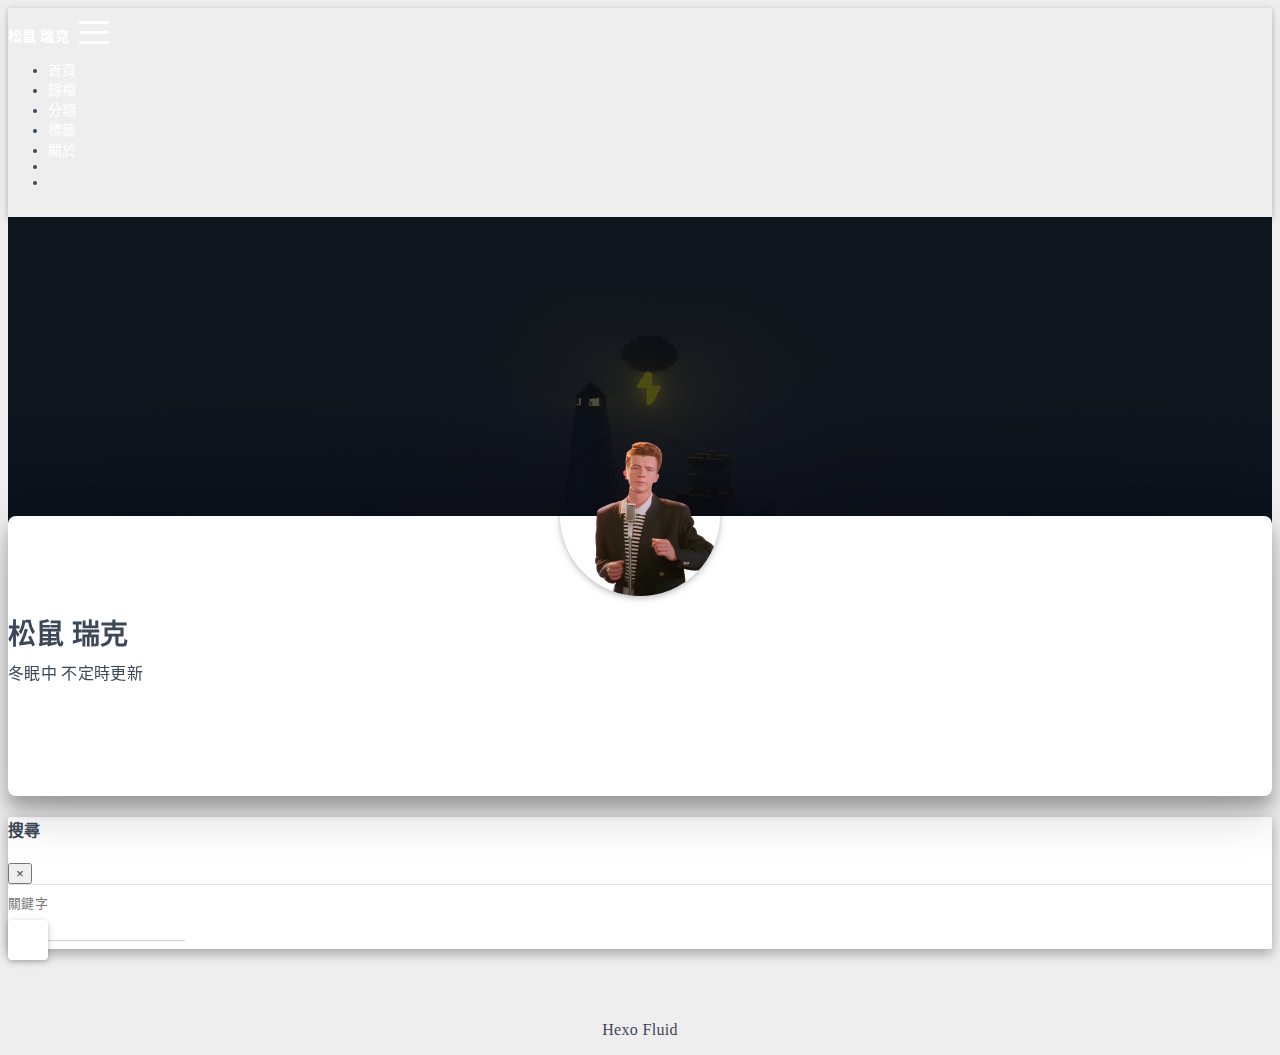
==== about/index.html @ 9d4dad04 "Site updated: 2024-08-18 20:28:36" ====
<!DOCTYPE html>
<html lang="zh-TW" data-default-color-scheme=auto>



<head>
  <meta charset="UTF-8">

  <link rel="apple-touch-icon" sizes="76x76" href="/img/21.png">
  <link rel="icon" href="/img/21.png">
  

  <meta name="viewport" content="width=device-width, initial-scale=1.0, maximum-scale=5.0, shrink-to-fit=no">
  <meta http-equiv="x-ua-compatible" content="ie=edge">
  
  <meta name="theme-color" content="#2f4154">
  <meta name="author" content="James Rick">
  <meta name="keywords" content="">
  
    <meta property="og:type" content="website">
<meta property="og:title" content="關於">
<meta property="og:url" content="https://james093023.github.io/about/index.html">
<meta property="og:site_name" content="James Blog">
<meta property="og:locale" content="zh_TW">
<meta property="article:published_time" content="2024-08-15T16:21:43.263Z">
<meta property="article:modified_time" content="2024-08-15T16:21:43.263Z">
<meta property="article:author" content="James Rick">
<meta name="twitter:card" content="summary_large_image">
  
  
  
  <title>關於 - James Blog</title>

  <link  rel="stylesheet" href="https://lib.baomitu.com/twitter-bootstrap/4.6.1/css/bootstrap.min.css" />



  <link  rel="stylesheet" href="https://lib.baomitu.com/github-markdown-css/4.0.0/github-markdown.min.css" />

  <link  rel="stylesheet" href="https://lib.baomitu.com/hint.css/2.7.0/hint.min.css" />

  <link  rel="stylesheet" href="https://lib.baomitu.com/fancybox/3.5.7/jquery.fancybox.min.css" />



<!-- 主题依赖的图标库，不要自行修改 -->
<!-- Do not modify the link that theme dependent icons -->

<link rel="stylesheet" href="//at.alicdn.com/t/c/font_1749284_5i9bdhy70f8.css">



<link rel="stylesheet" href="//at.alicdn.com/t/c/font_1736178_k526ubmyhba.css">


<link  rel="stylesheet" href="/css/main.css" />


  <link id="highlight-css" rel="stylesheet" href="/css/highlight.css" />
  
    <link id="highlight-css-dark" rel="stylesheet" href="/css/highlight-dark.css" />
  




  <script id="fluid-configs">
    var Fluid = window.Fluid || {};
    Fluid.ctx = Object.assign({}, Fluid.ctx)
    var CONFIG = {"hostname":"james093023.github.io","root":"/","version":"1.9.8","typing":{"enable":true,"typeSpeed":70,"cursorChar":"_","loop":false,"scope":[]},"anchorjs":{"enable":true,"element":"h1,h2,h3,h4,h5,h6","placement":"left","visible":"hover","icon":""},"progressbar":{"enable":true,"height_px":3,"color":"#29d","options":{"showSpinner":false,"trickleSpeed":100}},"code_language":{"enable":true,"default":"TEXT"},"copy_btn":true,"image_caption":{"enable":true},"image_zoom":{"enable":true,"img_url_replace":["",""]},"toc":{"enable":true,"placement":"right","headingSelector":"h1,h2,h3,h4,h5,h6","collapseDepth":0},"lazyload":{"enable":true,"loading_img":"/img/loading.gif","onlypost":false,"offset_factor":2},"web_analytics":{"enable":false,"follow_dnt":true,"baidu":null,"google":{"measurement_id":null},"tencent":{"sid":null,"cid":null},"leancloud":{"app_id":null,"app_key":null,"server_url":null,"path":"window.location.pathname","ignore_local":false},"umami":{"src":null,"website_id":null,"domains":null,"start_time":"2024-01-01T00:00:00.000Z","token":null,"api_server":null}},"search_path":"/local-search.xml","include_content_in_search":true};

    if (CONFIG.web_analytics.follow_dnt) {
      var dntVal = navigator.doNotTrack || window.doNotTrack || navigator.msDoNotTrack;
      Fluid.ctx.dnt = dntVal && (dntVal.startsWith('1') || dntVal.startsWith('yes') || dntVal.startsWith('on'));
    }
  </script>
  <script  src="/js/utils.js" ></script>
  <script  src="/js/color-schema.js" ></script>
  


  
<meta name="generator" content="Hexo 7.3.0"></head>


<body>
  

  <header>
    

<div class="header-inner" style="height: 60vh;">
  <nav id="navbar" class="navbar fixed-top  navbar-expand-lg navbar-dark scrolling-navbar">
  <div class="container">
    <a class="navbar-brand" href="/">
      <strong>松鼠 瑞克</strong>
    </a>

    <button id="navbar-toggler-btn" class="navbar-toggler" type="button" data-toggle="collapse"
            data-target="#navbarSupportedContent"
            aria-controls="navbarSupportedContent" aria-expanded="false" aria-label="Toggle navigation">
      <div class="animated-icon"><span></span><span></span><span></span></div>
    </button>

    <!-- Collapsible content -->
    <div class="collapse navbar-collapse" id="navbarSupportedContent">
      <ul class="navbar-nav ml-auto text-center">
        
          
          
          
          
            <li class="nav-item">
              <a class="nav-link" href="/" target="_self">
                <i class="iconfont icon-home-fill"></i>
                <span>首頁</span>
              </a>
            </li>
          
        
          
          
          
          
            <li class="nav-item">
              <a class="nav-link" href="/archives/" target="_self">
                <i class="iconfont icon-archive-fill"></i>
                <span>歸檔</span>
              </a>
            </li>
          
        
          
          
          
          
            <li class="nav-item">
              <a class="nav-link" href="/categories/" target="_self">
                <i class="iconfont icon-category-fill"></i>
                <span>分類</span>
              </a>
            </li>
          
        
          
          
          
          
            <li class="nav-item">
              <a class="nav-link" href="/tags/" target="_self">
                <i class="iconfont icon-tags-fill"></i>
                <span>標籤</span>
              </a>
            </li>
          
        
          
          
          
          
            <li class="nav-item">
              <a class="nav-link" href="/about/" target="_self">
                <i class="iconfont icon-user-fill"></i>
                <span>關於</span>
              </a>
            </li>
          
        
        
          <li class="nav-item" id="search-btn">
            <a class="nav-link" target="_self" href="javascript:;" data-toggle="modal" data-target="#modalSearch" aria-label="Search">
              <i class="iconfont icon-search"></i>
            </a>
          </li>
          
        
        
          <li class="nav-item" id="color-toggle-btn">
            <a class="nav-link" target="_self" href="javascript:;" aria-label="Color Toggle">
              <i class="iconfont icon-dark" id="color-toggle-icon"></i>
            </a>
          </li>
        
      </ul>
    </div>
  </div>
</nav>

  

<div id="banner" class="banner" parallax=true
     style="background: url('/img/default.png') no-repeat center center; background-size: cover;">
  <div class="full-bg-img">
    <div class="mask flex-center" style="background-color: rgba(0, 0, 0, 0.7)">
      <div class="banner-text text-center fade-in-up">
        <div class="h2">
          
            <span id="subtitle" data-typed-text="關於"></span>
          
        </div>

        
      </div>

      
    </div>
  </div>
</div>

</div>

  </header>

  <main>
    
      <div class="container nopadding-x-md">
        <div id="board"
          >
          
            <div class="about-avatar">
              <img src="/img/21.png" srcset="/img/loading.gif" lazyload class="img-fluid" alt="avatar">
            </div>
          
          <div class="container">
            <div class="row">
              <div class="col-12 col-md-10 m-auto">
                

<div class="text-center">
  <div class="about-info">
    <div class="about-name">松鼠 瑞克</div>
    <div class="about-intro">冬眠中 不定時更新</div>
    <div class="about-icons">
      
        
        
        
        <a href=https://github.com/James093023 class="
           "
           
           target="_blank"
        >
          <i class="iconfont icon-github-fill" aria-hidden="true"></i>
          
        </a>
      
        
        
        
        <a href=https://www.facebook.com/profile.php?id=100024169931642 class="
           "
           
           target="_blank"
        >
          <i class="iconfont icon-facebook-fill" aria-hidden="true"></i>
          
        </a>
      
        
        
        
        <a  class="qr-trigger
           "
           
           target="_self"
        >
          <i class="iconfont icon-line-fill" aria-hidden="true"></i>
          
            <img class="qr-img" src="/img/favicon.png" srcset="/img/loading.gif" lazyload alt="qrcode" />
          
        </a>
      
        
        
        
        <a href=https://www.instagram.com/james_rick31921/ class="
           "
           
           target="_blank"
        >
          <i class="iconfont icon-instagram-fill" aria-hidden="true"></i>
          
        </a>
      
    </div>
  </div>
</div>

<article class="about-content page-content mt-5">
  <div class="markdown-body">
    
  </div>

  
</article>





  



  



  



  



  





              </div>
            </div>
          </div>
        </div>
      </div>
    

    
      <a id="scroll-top-button" aria-label="TOP" href="#" role="button">
        <i class="iconfont icon-arrowup" aria-hidden="true"></i>
      </a>
    

    
      <div class="modal fade" id="modalSearch" tabindex="-1" role="dialog" aria-labelledby="ModalLabel"
     aria-hidden="true">
  <div class="modal-dialog modal-dialog-scrollable modal-lg" role="document">
    <div class="modal-content">
      <div class="modal-header text-center">
        <h4 class="modal-title w-100 font-weight-bold">搜尋</h4>
        <button type="button" id="local-search-close" class="close" data-dismiss="modal" aria-label="Close">
          <span aria-hidden="true">&times;</span>
        </button>
      </div>
      <div class="modal-body mx-3">
        <div class="md-form mb-5">
          <input type="text" id="local-search-input" class="form-control validate">
          <label data-error="x" data-success="v" for="local-search-input">關鍵字</label>
        </div>
        <div class="list-group" id="local-search-result"></div>
      </div>
    </div>
  </div>
</div>

    

    
  </main>

  <footer>
    <div class="footer-inner">
  
    <div class="footer-content">
       <a href="https://hexo.io" target="_blank" rel="nofollow noopener"><span>Hexo</span></a> <i class="iconfont icon-love"></i> <a href="https://github.com/fluid-dev/hexo-theme-fluid" target="_blank" rel="nofollow noopener"><span>Fluid</span></a> 
    </div>
  
  
  
</div>

  </footer>

  <!-- Scripts -->
  
  <script  src="https://lib.baomitu.com/nprogress/0.2.0/nprogress.min.js" ></script>
  <link  rel="stylesheet" href="https://lib.baomitu.com/nprogress/0.2.0/nprogress.min.css" />

  <script>
    NProgress.configure({"showSpinner":false,"trickleSpeed":100})
    NProgress.start()
    window.addEventListener('load', function() {
      NProgress.done();
    })
  </script>


<script  src="https://lib.baomitu.com/jquery/3.6.4/jquery.min.js" ></script>
<script  src="https://lib.baomitu.com/twitter-bootstrap/4.6.1/js/bootstrap.min.js" ></script>
<script  src="/js/events.js" ></script>
<script  src="/js/plugins.js" ></script>


  <script  src="https://lib.baomitu.com/typed.js/2.0.12/typed.min.js" ></script>
  <script>
    (function (window, document) {
      var typing = Fluid.plugins.typing;
      var subtitle = document.getElementById('subtitle');
      if (!subtitle || !typing) {
        return;
      }
      var text = subtitle.getAttribute('data-typed-text');
      
        typing(text);
      
    })(window, document);
  </script>




  
    <script  src="/js/img-lazyload.js" ></script>
  




  <script src=https://lib.baomitu.com/clipboard.js/2.0.11/clipboard.min.js></script>

  <script>Fluid.plugins.codeWidget();</script>


  
<script>
  Fluid.utils.createScript('https://lib.baomitu.com/anchor-js/5.0.0/anchor.min.js', function() {
    window.anchors.options = {
      placement: CONFIG.anchorjs.placement,
      visible  : CONFIG.anchorjs.visible
    };
    if (CONFIG.anchorjs.icon) {
      window.anchors.options.icon = CONFIG.anchorjs.icon;
    }
    var el = (CONFIG.anchorjs.element || 'h1,h2,h3,h4,h5,h6').split(',');
    var res = [];
    for (var item of el) {
      res.push('.markdown-body > ' + item.trim());
    }
    if (CONFIG.anchorjs.placement === 'left') {
      window.anchors.options.class = 'anchorjs-link-left';
    }
    window.anchors.add(res.join(', '));

    Fluid.events.registerRefreshCallback(function() {
      if ('anchors' in window) {
        anchors.removeAll();
        var el = (CONFIG.anchorjs.element || 'h1,h2,h3,h4,h5,h6').split(',');
        var res = [];
        for (var item of el) {
          res.push('.markdown-body > ' + item.trim());
        }
        if (CONFIG.anchorjs.placement === 'left') {
          anchors.options.class = 'anchorjs-link-left';
        }
        anchors.add(res.join(', '));
      }
    });
  });
</script>


  
<script>
  Fluid.utils.createScript('https://lib.baomitu.com/fancybox/3.5.7/jquery.fancybox.min.js', function() {
    Fluid.plugins.fancyBox();
  });
</script>


  <script>Fluid.plugins.imageCaption();</script>

  <script  src="/js/local-search.js" ></script>





<!-- 主题的启动项，将它保持在最底部 -->
<!-- the boot of the theme, keep it at the bottom -->
<script  src="/js/boot.js" ></script>


  

  <noscript>
    <div class="noscript-warning">博客在允許 JavaScript 運行的環境下瀏覽效果更佳</div>
  </noscript>
</body>
</html>
---- css/main.css ----
.anchorjs-link {
  text-decoration: none !important;
  transition: opacity 0.2s ease-in-out;
}
.markdown-body h1:hover > .anchorjs-link,
h2:hover > .anchorjs-link,
h3:hover > .anchorjs-link,
h4:hover > .anchorjs-link,
h5:hover > .anchorjs-link,
h6:hover > .anchorjs-link {
  opacity: 1;
}
.banner {
  height: 100%;
  position: relative;
  overflow: hidden;
  cursor: default;
}
.banner .mask {
  position: absolute;
  width: 100%;
  height: 100%;
  background-color: rgba(0,0,0,0.3);
}
.banner[parallax="true"] {
  will-change: transform;
  -webkit-transform-style: preserve-3d;
  -webkit-backface-visibility: hidden;
  transition: transform 0.05s ease-out;
}
@media (max-width: 100vh) {
  .header-inner {
    max-height: 100vw;
  }
  #board {
    margin-top: -1rem !important;
  }
}
@media (max-width: 79.99vh) {
  .scroll-down-bar {
    display: none;
  }
}
#board {
  position: relative;
  margin-top: -2rem;
  padding: 3rem 0;
  background-color: var(--board-bg-color);
  transition: background-color 0.2s ease-in-out;
  border-radius: 0.5rem;
  z-index: 3;
  -webkit-box-shadow: 0 12px 15px 0 rgba(0,0,0,0.24), 0 17px 50px 0 rgba(0,0,0,0.19);
  box-shadow: 0 12px 15px 0 rgba(0,0,0,0.24), 0 17px 50px 0 rgba(0,0,0,0.19);
}
.code-widget {
  display: inline-block;
  background-color: transparent;
  font-size: 0.75rem;
  line-height: 1;
  font-weight: bold;
  padding: 0.3rem 0.1rem 0.1rem 0.1rem;
  position: absolute;
  right: 0.45rem;
  top: 0.15rem;
  z-index: 1;
}
.code-widget-light {
  color: #999;
}
.code-widget-dark {
  color: #bababa;
}
.copy-btn {
  cursor: pointer;
  user-select: none;
  -webkit-appearance: none;
  outline: none;
}
.copy-btn > i {
  font-size: 0.75rem !important;
  font-weight: 400;
  margin-right: 0.15rem;
  opacity: 0;
  transition: opacity 0.2s ease-in-out;
}
.markdown-body pre:hover > .copy-btn > i {
  opacity: 0.9;
}
.markdown-body pre:hover > .copy-btn,
.markdown-body pre:not(:hover) > .copy-btn {
  outline: none;
}
.license-box {
  background-color: rgba(27,31,35,0.05);
  transition: background-color 0.2s ease-in-out;
  border-radius: 4px;
  font-size: 0.9rem;
  overflow: hidden;
  padding: 1.25rem;
  position: relative;
  z-index: 1;
}
.license-box .license-icon {
  position: absolute;
  top: 50%;
  left: 100%;
}
.license-box .license-icon::after {
  content: "\e8e4";
  font-size: 12.5rem;
  line-height: 1;
  opacity: 0.1;
  position: relative;
  left: -0.85em;
  bottom: 0.5em;
  z-index: -1;
}
.license-box .license-title {
  margin-bottom: 1rem;
}
.license-box .license-title div:nth-child(1) {
  line-height: 1.2;
  margin-bottom: 0.25rem;
}
.license-box .license-title div:nth-child(2) {
  color: var(--sec-text-color);
  font-size: 0.8rem;
}
.license-box .license-meta {
  align-items: center;
  display: flex;
  flex-wrap: wrap;
  justify-content: flex-start;
}
.license-box .license-meta .license-meta-item {
  align-items: center;
  justify-content: center;
  margin-right: 1.5rem;
}
.license-box .license-meta .license-meta-item div:nth-child(1) {
  color: var(--sec-text-color);
  font-size: 0.8rem;
  font-weight: normal;
}
.license-box .license-meta .license-meta-item i.iconfont {
  font-size: 1rem;
}
@media (max-width: 575px) and (min-width: 425px) {
  .license-box .license-meta .license-meta-item {
    display: flex;
    justify-content: flex-start;
    flex-wrap: wrap;
    font-size: 0.8rem;
    flex: 0 0 50%;
    max-width: 50%;
    margin-right: 0;
  }
  .license-box .license-meta .license-meta-item div:nth-child(1) {
    margin-right: 0.5rem;
  }
  .license-box .license-meta .license-meta-date {
    order: -1;
  }
}
@media (max-width: 424px) {
  .license-box::after {
    top: -65px;
  }
  .license-box .license-meta {
    flex-direction: column;
    align-items: flex-start;
  }
  .license-box .license-meta .license-meta-item {
    display: flex;
    flex-wrap: wrap;
    font-size: 0.8rem;
  }
  .license-box .license-meta .license-meta-item div:nth-child(1) {
    margin-right: 0.5rem;
  }
}
.footer-inner {
  padding: 3rem 0 1rem 0;
  text-align: center;
}
.footer-inner > div:not(:first-child) {
  margin: 0.25rem 0;
  font-size: 0.85rem;
}
.footer-inner .statistics {
  display: flex;
  flex-direction: row;
  justify-content: center;
}
.footer-inner .statistics > span {
  flex: 1;
  margin: 0 0.25rem;
}
.footer-inner .statistics > *:nth-last-child(2):first-child {
  text-align: right;
}
.footer-inner .statistics > *:nth-last-child(2):first-child ~ * {
  text-align: left;
}
.footer-inner .beian {
  display: flex;
  flex-direction: row;
  justify-content: center;
}
.footer-inner .beian > * {
  margin: 0 0.25rem;
}
.footer-inner .beian-police {
  position: relative;
  overflow: hidden;
  display: inline-flex;
  align-items: center;
  justify-content: left;
}
.footer-inner .beian-police img {
  margin-right: 3px;
  width: 1rem;
  height: 1rem;
  margin-bottom: 0.1rem;
}
@media (max-width: 424px) {
  .footer-inner .statistics {
    flex-direction: column;
  }
  .footer-inner .statistics > *:nth-last-child(2):first-child {
    text-align: center;
  }
  .footer-inner .statistics > *:nth-last-child(2):first-child ~ * {
    text-align: center;
  }
  .footer-inner .beian {
    flex-direction: column;
  }
  .footer-inner .beian .beian-police {
    justify-content: center;
  }
  .footer-inner .beian > *:nth-last-child(2):first-child {
    text-align: center;
  }
  .footer-inner .beian > *:nth-last-child(2):first-child ~ * {
    text-align: center;
  }
}
sup > a::before,
.footnote-text::before {
  display: block;
  content: "";
  margin-top: -5rem;
  height: 5rem;
  width: 1px;
  visibility: hidden;
}
sup > a::before,
.footnote-text::before {
  display: inline-block;
}
.footnote-item::before {
  display: block;
  content: "";
  margin-top: -5rem;
  height: 5rem;
  width: 1px;
  visibility: hidden;
}
.footnote-list ol {
  list-style-type: none;
  counter-reset: sectioncounter;
  padding-left: 0.5rem;
  font-size: 0.95rem;
}
.footnote-list ol li:before {
  font-family: "Helvetica Neue", monospace, "Monaco";
  content: "[" counter(sectioncounter) "]";
  counter-increment: sectioncounter;
}
.footnote-list ol li+li {
  margin-top: 0.5rem;
}
.footnote-text {
  padding-left: 0.5em;
}
.navbar {
  background-color: transparent;
  font-size: 0.875rem;
  box-shadow: 0 2px 5px 0 rgba(0,0,0,0.16), 0 2px 10px 0 rgba(0,0,0,0.12);
  -webkit-box-shadow: 0 2px 5px 0 rgba(0,0,0,0.16), 0 2px 10px 0 rgba(0,0,0,0.12);
}
.navbar .navbar-brand {
  color: var(--navbar-text-color);
}
.navbar .navbar-toggler .animated-icon span {
  background-color: var(--navbar-text-color);
}
.navbar .nav-item .nav-link {
  display: block;
  color: var(--navbar-text-color);
  transition: color 0.2s ease-in-out, background-color 0.2s ease-in-out;
}
.navbar .nav-item .nav-link:hover {
  color: var(--link-hover-color);
}
.navbar .nav-item .nav-link:focus {
  color: var(--navbar-text-color);
}
.navbar .nav-item .nav-link i {
  font-size: 0.875rem;
  line-height: inherit;
}
.navbar .nav-item .nav-link i:only-child {
  margin: 0 0.2rem;
}
.navbar .navbar-toggler {
  border-width: 0;
  outline: 0;
}
.navbar.scrolling-navbar {
  will-change: background, padding;
  -webkit-transition: background 0.5s ease-in-out, padding 0.5s ease-in-out;
  transition: background 0.5s ease-in-out, padding 0.5s ease-in-out;
}
@media (min-width: 600px) {
  .navbar.scrolling-navbar {
    padding-top: 12px;
    padding-bottom: 12px;
  }
  .navbar.scrolling-navbar .navbar-nav > li {
    -webkit-transition-duration: 1s;
    transition-duration: 1s;
  }
}
.navbar.scrolling-navbar.top-nav-collapse {
  padding-top: 5px;
  padding-bottom: 5px;
}
.navbar .dropdown-menu {
  font-size: 0.875rem;
  color: var(--navbar-text-color);
  background-color: rgba(0,0,0,0.3);
  border: none;
  min-width: 8rem;
  -webkit-transition: background 0.5s ease-in-out, padding 0.5s ease-in-out;
  transition: background 0.5s ease-in-out, padding 0.5s ease-in-out;
}
@media (max-width: 991.98px) {
  .navbar .dropdown-menu {
    text-align: center;
  }
}
.navbar .dropdown-item {
  color: var(--navbar-text-color);
}
.navbar .dropdown-item:hover,
.navbar .dropdown-item:focus {
  color: var(--link-hover-color);
  background-color: rgba(0,0,0,0.1);
}
@media (min-width: 992px) {
  .navbar .dropdown:hover > .dropdown-menu {
    display: block;
  }
  .navbar .dropdown > .dropdown-toggle:active {
    pointer-events: none;
  }
  .navbar .dropdown-menu {
    top: 95%;
  }
}
.navbar .animated-icon {
  width: 30px;
  height: 20px;
  position: relative;
  margin: 0;
  -webkit-transform: rotate(0deg);
  -moz-transform: rotate(0deg);
  -o-transform: rotate(0deg);
  transform: rotate(0deg);
  -webkit-transition: 0.5s ease-in-out;
  -moz-transition: 0.5s ease-in-out;
  -o-transition: 0.5s ease-in-out;
  transition: 0.5s ease-in-out;
  cursor: pointer;
}
.navbar .animated-icon span {
  display: block;
  position: absolute;
  height: 3px;
  width: 100%;
  border-radius: 9px;
  opacity: 1;
  left: 0;
  -webkit-transform: rotate(0deg);
  -moz-transform: rotate(0deg);
  -o-transform: rotate(0deg);
  transform: rotate(0deg);
  -webkit-transition: 0.25s ease-in-out;
  -moz-transition: 0.25s ease-in-out;
  -o-transition: 0.25s ease-in-out;
  transition: 0.25s ease-in-out;
  background: #fff;
}
.navbar .animated-icon span:nth-child(1) {
  top: 0;
}
.navbar .animated-icon span:nth-child(2) {
  top: 10px;
}
.navbar .animated-icon span:nth-child(3) {
  top: 20px;
}
.navbar .animated-icon.open span:nth-child(1) {
  top: 11px;
  -webkit-transform: rotate(135deg);
  -moz-transform: rotate(135deg);
  -o-transform: rotate(135deg);
  transform: rotate(135deg);
}
.navbar .animated-icon.open span:nth-child(2) {
  opacity: 0;
  left: -60px;
}
.navbar .animated-icon.open span:nth-child(3) {
  top: 11px;
  -webkit-transform: rotate(-135deg);
  -moz-transform: rotate(-135deg);
  -o-transform: rotate(-135deg);
  transform: rotate(-135deg);
}
.navbar .dropdown-collapse,
.top-nav-collapse,
.navbar-col-show {
  background-color: var(--navbar-bg-color);
}
@media (max-width: 767px) {
  .navbar {
    font-size: 1rem;
    line-height: 2.5rem;
  }
}
.banner-text {
  color: var(--subtitle-color);
  max-width: calc(960px - 6rem);
  width: 80%;
  overflow-wrap: break-word;
}
.banner-text .typed-cursor {
  margin: 0 0.2rem;
}
@media (max-width: 767px) {
  #subtitle,
  .typed-cursor {
    font-size: 1.5rem;
  }
}
@media (max-width: 575px) {
  .banner-text {
    font-size: 0.9rem;
  }
  #subtitle,
  .typed-cursor {
    font-size: 1.35rem;
  }
}
.modal-dialog .modal-content {
  background-color: var(--board-bg-color);
  border: 0;
  border-radius: 0.125rem;
  -webkit-box-shadow: 0 5px 11px 0 rgba(0,0,0,0.18), 0 4px 15px 0 rgba(0,0,0,0.15);
  box-shadow: 0 5px 11px 0 rgba(0,0,0,0.18), 0 4px 15px 0 rgba(0,0,0,0.15);
}
.modal-dialog .modal-content .modal-header {
  border-bottom-color: var(--line-color);
  transition: border-bottom-color 0.2s ease-in-out;
}
.close {
  color: var(--text-color);
}
.close:hover {
  color: var(--link-hover-color);
}
.close:focus {
  outline: 0;
}
.modal-dialog .modal-content .modal-header {
  border-top-left-radius: 0.125rem;
  border-top-right-radius: 0.125rem;
  border-bottom: 1px solid #dee2e6;
}
.md-form {
  position: relative;
  margin-top: 1.5rem;
  margin-bottom: 1.5rem;
}
.md-form input[type] {
  -webkit-box-sizing: content-box;
  box-sizing: content-box;
  background-color: transparent;
  border: none;
  border-bottom: 1px solid #ced4da;
  border-radius: 0;
  outline: none;
  -webkit-box-shadow: none;
  box-shadow: none;
  transition: border-color 0.15s ease-in-out, box-shadow 0.15s ease-in-out, -webkit-box-shadow 0.15s ease-in-out;
}
.md-form input[type]:focus:not([readonly]) {
  border-bottom: 1px solid #4285f4;
  -webkit-box-shadow: 0 1px 0 0 #4285f4;
  box-shadow: 0 1px 0 0 #4285f4;
}
.md-form input[type]:focus:not([readonly]) + label {
  color: #4285f4;
}
.md-form input[type].valid,
.md-form input[type]:focus.valid {
  border-bottom: 1px solid #00c851;
  -webkit-box-shadow: 0 1px 0 0 #00c851;
  box-shadow: 0 1px 0 0 #00c851;
}
.md-form input[type].valid + label,
.md-form input[type]:focus.valid + label {
  color: #00c851;
}
.md-form input[type].invalid,
.md-form input[type]:focus.invalid {
  border-bottom: 1px solid #f44336;
  -webkit-box-shadow: 0 1px 0 0 #f44336;
  box-shadow: 0 1px 0 0 #f44336;
}
.md-form input[type].invalid + label,
.md-form input[type]:focus.invalid + label {
  color: #f44336;
}
.md-form input[type].validate {
  margin-bottom: 2.5rem;
}
.md-form input[type].form-control {
  height: auto;
  padding: 0.6rem 0 0.4rem 0;
  margin: 0 0 0.5rem 0;
  color: var(--text-color);
  background-color: transparent;
  border-radius: 0;
}
.md-form label {
  font-size: 0.8rem;
  position: absolute;
  top: -1rem;
  left: 0;
  color: #757575;
  cursor: text;
  transition: color 0.2s ease-out;
}
.modal-open[style] {
  padding-right: 0 !important;
  overflow: auto;
}
.modal-open[style] #navbar[style] {
  padding-right: 1rem !important;
}
#nprogress .bar {
  height: 3px !important;
  background-color: #29d !important;
}
#nprogress .peg {
  box-shadow: 0 0 14px #29d, 0 0 8px #29d !important;
}
@media (max-width: 575px) {
  #nprogress .bar {
    display: none;
  }
}
.noscript-warning {
  background-color: #f55;
  color: #fff;
  font-family: sans-serif;
  font-size: 1rem;
  font-weight: bold;
  position: fixed;
  left: 0;
  bottom: 0;
  text-align: center;
  width: 100%;
  z-index: 99;
}
.pagination {
  margin-top: 3rem;
  justify-content: center;
}
.pagination .space {
  align-self: flex-end;
}
.pagination .page-number,
.pagination .current,
.pagination .extend {
  outline: 0;
  border: 0;
  background-color: transparent;
  font-size: 0.9rem;
  padding: 0.5rem 0.75rem;
  line-height: 1.25;
  border-radius: 0.125rem;
}
.pagination .page-number {
  margin: 0 0.05rem;
}
.pagination .page-number:hover,
.pagination .current {
  transition: background-color 0.2s ease-in-out;
  background-color: var(--link-hover-bg-color);
}
.qr-trigger {
  cursor: pointer;
  position: relative;
}
.qr-trigger:hover .qr-img {
  display: block;
  transition: all 0.3s;
}
.qr-img {
  max-width: 12rem;
  position: absolute;
  right: -5.25rem;
  z-index: 99;
  display: none;
  border-radius: 0.2rem;
  background-color: transparent;
  box-shadow: 0 0 20px -5px rgba(158,158,158,0.2);
}
.scroll-down-bar {
  position: absolute;
  width: 100%;
  height: 6rem;
  text-align: center;
  cursor: pointer;
  bottom: 0;
}
.scroll-down-bar i.iconfont {
  font-size: 2rem;
  font-weight: bold;
  display: inline-block;
  position: relative;
  padding-top: 2rem;
  color: var(--subtitle-color);
  transform: translateZ(0);
  animation: scroll-down 1.5s infinite;
}
#scroll-top-button {
  position: fixed;
  z-index: 99;
  background: var(--board-bg-color);
  transition: background-color 0.2s ease-in-out, bottom 0.3s ease;
  border-radius: 4px;
  min-width: 40px;
  min-height: 40px;
  bottom: -60px;
  outline: none;
  display: flex;
  display: -webkit-flex;
  align-items: center;
  box-shadow: 0 2px 5px 0 rgba(0,0,0,0.16), 0 2px 10px 0 rgba(0,0,0,0.12);
}
#scroll-top-button i {
  font-size: 32px;
  margin: auto;
  color: var(--sec-text-color);
}
#scroll-top-button:hover i,
#scroll-top-button:active i {
  animation-name: scroll-top;
  animation-duration: 1s;
  animation-delay: 0.1s;
  animation-timing-function: ease-in-out;
  animation-iteration-count: infinite;
  animation-fill-mode: forwards;
  animation-direction: alternate;
}
#local-search-result .search-list-title {
  border-left: 3px solid #0d47a1;
}
#local-search-result .search-list-content {
  padding: 0 1.25rem;
}
#local-search-result .search-word {
  color: #ff4500;
}
#toc {
  visibility: hidden;
}
.toc-header {
  margin-bottom: 0.5rem;
  font-weight: bold;
  line-height: 1.2;
}
.toc-header,
.toc-header > i {
  font-size: 1.25rem;
}
.toc-body {
  max-height: 75vh;
  overflow-y: auto;
  overflow: -moz-scrollbars-none;
  -ms-overflow-style: none;
}
.toc-body ol {
  list-style: none;
  padding-inline-start: 1rem;
}
.toc-body::-webkit-scrollbar {
  display: none;
}
.tocbot-list {
  position: relative;
}
.tocbot-list ol {
  list-style: none;
  padding-left: 1rem;
}
.tocbot-list a {
  font-size: 0.95rem;
}
.tocbot-link {
  color: var(--text-color);
}
.tocbot-active-link {
  font-weight: bold;
  color: var(--link-hover-color);
}
.tocbot-is-collapsed {
  max-height: 0;
}
.tocbot-is-collapsible {
  overflow: hidden;
  transition: all 0.3s ease-in-out;
}
.toc-list-item {
  white-space: nowrap;
  overflow: hidden;
  text-overflow: ellipsis;
}
.toc-list-item.is-active-li::before {
  height: 1rem;
  margin: 0.25rem 0;
  visibility: visible;
}
.toc-list-item::before {
  width: 0.15rem;
  height: 0.2rem;
  position: absolute;
  left: 0.25rem;
  content: "";
  border-radius: 2px;
  margin: 0.65rem 0;
  background: var(--link-hover-color);
  visibility: hidden;
  transition: height 0.1s ease-in-out, margin 0.1s ease-in-out, visibility 0.1s ease-in-out;
}
.sidebar {
  position: -webkit-sticky;
  position: sticky;
  top: 2rem;
  padding: 3rem 0;
}
html {
  font-size: 16px;
  letter-spacing: 0.02em;
}
html,
body {
  height: 100%;
  font-family: var(--font-family-sans-serif);
  overflow-wrap: break-word;
}
body {
  transition: color 0.2s ease-in-out, background-color 0.2s ease-in-out;
  background-color: var(--body-bg-color);
  color: var(--text-color);
  -webkit-font-smoothing: antialiased;
  -moz-osx-font-smoothing: grayscale;
}
body a {
  color: var(--text-color);
  text-decoration: none;
  cursor: pointer;
  transition: color 0.2s ease-in-out, background-color 0.2s ease-in-out;
}
body a:hover {
  color: var(--link-hover-color);
  text-decoration: none;
  transition: color 0.2s ease-in-out, background-color 0.2s ease-in-out;
}
code {
  color: inherit;
}
table {
  font-size: inherit;
  color: var(--post-text-color);
}
img[lazyload] {
  object-fit: cover;
}
*[align="left"] {
  text-align: left;
}
*[align="center"] {
  text-align: center;
}
*[align="right"] {
  text-align: right;
}
::-webkit-scrollbar {
  width: 6px;
  height: 6px;
}
::-webkit-scrollbar-thumb {
  background-color: var(--scrollbar-color);
  border-radius: 6px;
}
::-webkit-scrollbar-thumb:hover {
  background-color: var(--scrollbar-hover-color);
}
::-webkit-scrollbar-corner {
  background-color: transparent;
}
label {
  margin-bottom: 0;
}
i.iconfont {
  font-size: 1em;
  line-height: 1;
}
:root {
  --color-mode: "light";
  --body-bg-color: #eee;
  --board-bg-color: #fff;
  --text-color: #3c4858;
  --sec-text-color: #718096;
  --post-text-color: #2c3e50;
  --post-heading-color: #1a202c;
  --post-link-color: #0366d6;
  --link-hover-color: #30a9de;
  --link-hover-bg-color: #f8f9fa;
  --line-color: #eaecef;
  --navbar-bg-color: #2f4154;
  --navbar-text-color: #fff;
  --subtitle-color: #fff;
  --scrollbar-color: #c4c6c9;
  --scrollbar-hover-color: #a6a6a6;
  --button-bg-color: transparent;
  --button-hover-bg-color: #f2f3f5;
  --highlight-bg-color: #f6f8fa;
  --inlinecode-bg-color: rgba(175,184,193,0.2);
  --fold-title-color: #3c4858;
  --fold-border-color: #eaecef;
}
@media (prefers-color-scheme: dark) {
  :root {
    --color-mode: "dark";
  }
  :root:not([data-user-color-scheme]) {
    --body-bg-color: #0C0D09;
    --board-bg-color: #2c2d2b;
    --text-color: #c4c6c9;
    --sec-text-color: #a7a9ad;
    --post-text-color: #c4c6c9;
    --post-heading-color: #c4c6c9;
    --post-link-color: #1589e9;
    --link-hover-color: #30a9de;
    --link-hover-bg-color: #364151;
    --line-color: #435266;
    --navbar-bg-color: #4d4d4d;
    --navbar-text-color: #d0d0d0;
    --subtitle-color: #d0d0d0;
    --scrollbar-color: #687582;
    --scrollbar-hover-color: #9da8b3;
    --button-bg-color: transparent;
    --button-hover-bg-color: #46647e;
    --highlight-bg-color: #303030;
    --inlinecode-bg-color: rgba(99,110,123,0.4);
    --fold-title-color: #c4c6c9;
    --fold-border-color: #435266;
  }
  :root:not([data-user-color-scheme]) img {
    -webkit-filter: brightness(0.9);
    filter: brightness(0.9);
    transition: filter 0.2s ease-in-out;
  }
  :root:not([data-user-color-scheme]) .license-box {
    background-color: rgba(62,75,94,0.35);
    transition: background-color 0.2s ease-in-out;
  }
  :root:not([data-user-color-scheme]) .gt-comment-admin .gt-comment-content {
    background-color: transparent;
    transition: background-color 0.2s ease-in-out;
  }
}
@media not print {
  [data-user-color-scheme="dark"] {
    --body-bg-color: #0C0D09;
    --board-bg-color: #2c2d2b;
    --text-color: #c4c6c9;
    --sec-text-color: #a7a9ad;
    --post-text-color: #c4c6c9;
    --post-heading-color: #c4c6c9;
    --post-link-color: #1589e9;
    --link-hover-color: #30a9de;
    --link-hover-bg-color: #364151;
    --line-color: #435266;
    --navbar-bg-color: #4d4d4d;
    --navbar-text-color: #d0d0d0;
    --subtitle-color: #d0d0d0;
    --scrollbar-color: #687582;
    --scrollbar-hover-color: #9da8b3;
    --button-bg-color: transparent;
    --button-hover-bg-color: #46647e;
    --highlight-bg-color: #303030;
    --inlinecode-bg-color: rgba(99,110,123,0.4);
    --fold-title-color: #c4c6c9;
    --fold-border-color: #435266;
  }
  [data-user-color-scheme="dark"] img {
    -webkit-filter: brightness(0.9);
    filter: brightness(0.9);
    transition: filter 0.2s ease-in-out;
  }
  [data-user-color-scheme="dark"] .license-box {
    background-color: rgba(62,75,94,0.35);
    transition: background-color 0.2s ease-in-out;
  }
  [data-user-color-scheme="dark"] .gt-comment-admin .gt-comment-content {
    background-color: transparent;
    transition: background-color 0.2s ease-in-out;
  }
}
@media print {
  :root {
    --color-mode: "light";
  }
}
.fade-in-up {
  -webkit-animation-name: fade-in-up;
  animation-name: fade-in-up;
}
.hidden-mobile {
  display: block;
}
.visible-mobile {
  display: none;
}
@media (max-width: 575px) {
  .hidden-mobile {
    display: none;
  }
  .visible-mobile {
    display: block;
  }
}
.nomargin-x {
  margin-left: 0 !important;
  margin-right: 0 !important;
}
.nopadding-x {
  padding-left: 0 !important;
  padding-right: 0 !important;
}
@media (max-width: 767px) {
  .nopadding-x-md {
    padding-left: 0 !important;
    padding-right: 0 !important;
  }
}
.flex-center {
  display: -webkit-box;
  display: -ms-flexbox;
  display: flex;
  -webkit-box-align: center;
  -ms-flex-align: center;
  align-items: center;
  -webkit-box-pack: center;
  -ms-flex-pack: center;
  justify-content: center;
  height: 100%;
}
.hover-with-bg {
  display: inline-block;
  line-height: 1;
}
.hover-with-bg:hover {
  background-color: var(--link-hover-bg-color);
  transition-duration: 0.2s;
  transition-timing-function: ease-in-out;
  border-radius: 0.2rem;
}
@-moz-keyframes fade-in-up {
  from {
    opacity: 0;
    -webkit-transform: translate3d(0, 100%, 0);
    transform: translate3d(0, 100%, 0);
  }
  to {
    opacity: 1;
    -webkit-transform: translate3d(0, 0, 0);
    transform: translate3d(0, 0, 0);
  }
}
@-webkit-keyframes fade-in-up {
  from {
    opacity: 0;
    -webkit-transform: translate3d(0, 100%, 0);
    transform: translate3d(0, 100%, 0);
  }
  to {
    opacity: 1;
    -webkit-transform: translate3d(0, 0, 0);
    transform: translate3d(0, 0, 0);
  }
}
@-o-keyframes fade-in-up {
  from {
    opacity: 0;
    -webkit-transform: translate3d(0, 100%, 0);
    transform: translate3d(0, 100%, 0);
  }
  to {
    opacity: 1;
    -webkit-transform: translate3d(0, 0, 0);
    transform: translate3d(0, 0, 0);
  }
}
@keyframes fade-in-up {
  from {
    opacity: 0;
    -webkit-transform: translate3d(0, 100%, 0);
    transform: translate3d(0, 100%, 0);
  }
  to {
    opacity: 1;
    -webkit-transform: translate3d(0, 0, 0);
    transform: translate3d(0, 0, 0);
  }
}
@-moz-keyframes scroll-down {
  0% {
    opacity: 0.8;
    top: 0;
  }
  50% {
    opacity: 0.4;
    top: -1em;
  }
  100% {
    opacity: 0.8;
    top: 0;
  }
}
@-webkit-keyframes scroll-down {
  0% {
    opacity: 0.8;
    top: 0;
  }
  50% {
    opacity: 0.4;
    top: -1em;
  }
  100% {
    opacity: 0.8;
    top: 0;
  }
}
@-o-keyframes scroll-down {
  0% {
    opacity: 0.8;
    top: 0;
  }
  50% {
    opacity: 0.4;
    top: -1em;
  }
  100% {
    opacity: 0.8;
    top: 0;
  }
}
@keyframes scroll-down {
  0% {
    opacity: 0.8;
    top: 0;
  }
  50% {
    opacity: 0.4;
    top: -1em;
  }
  100% {
    opacity: 0.8;
    top: 0;
  }
}
@-moz-keyframes scroll-top {
  0% {
    -webkit-transform: translateY(0);
    transform: translateY(0);
  }
  50% {
    -webkit-transform: translateY(-0.35rem);
    transform: translateY(-0.35rem);
  }
  100% {
    -webkit-transform: translateY(0);
    transform: translateY(0);
  }
}
@-webkit-keyframes scroll-top {
  0% {
    -webkit-transform: translateY(0);
    transform: translateY(0);
  }
  50% {
    -webkit-transform: translateY(-0.35rem);
    transform: translateY(-0.35rem);
  }
  100% {
    -webkit-transform: translateY(0);
    transform: translateY(0);
  }
}
@-o-keyframes scroll-top {
  0% {
    -webkit-transform: translateY(0);
    transform: translateY(0);
  }
  50% {
    -webkit-transform: translateY(-0.35rem);
    transform: translateY(-0.35rem);
  }
  100% {
    -webkit-transform: translateY(0);
    transform: translateY(0);
  }
}
@keyframes scroll-top {
  0% {
    -webkit-transform: translateY(0);
    transform: translateY(0);
  }
  50% {
    -webkit-transform: translateY(-0.35rem);
    transform: translateY(-0.35rem);
  }
  100% {
    -webkit-transform: translateY(0);
    transform: translateY(0);
  }
}
@media print {
  header,
  footer,
  .side-col,
  #scroll-top-button,
  .post-prevnext,
  #comments {
    display: none !important;
  }
  .markdown-body a:not([href^='#']):not([href^='javascript:']):not(.print-no-link)::after {
    content: ' (' attr(href) ')';
    font-size: 0.8rem;
    color: var(--post-text-color);
    opacity: 0.8;
  }
  .markdown-body > h1,
  .markdown-body h2 {
    border-bottom-color: transparent !important;
  }
  .markdown-body > h1,
  .markdown-body h2,
  .markdown-body h3,
  .markdown-body h4,
  .markdown-body h5,
  .markdown-body h6 {
    margin-top: 1.25em !important;
    margin-bottom: 0.25em !important;
  }
  .markdown-body [data-anchorjs-icon]::after {
    display: none;
  }
  .markdown-body figure.highlight table,
  .markdown-body figure.highlight tbody,
  .markdown-body figure.highlight tr,
  .markdown-body figure.highlight td.code,
  .markdown-body figure.highlight td.code pre {
    width: 100% !important;
    display: block !important;
  }
  .markdown-body figure.highlight pre > code {
    white-space: pre-wrap;
  }
  .markdown-body figure.highlight .gutter,
  .markdown-body figure.highlight .code-widget {
    display: none !important;
  }
  .post-metas a {
    text-decoration: none;
  }
}
@media not print {
  #seo-header {
    display: none;
  }
}
.index-card {
  margin-bottom: 2.5rem;
}
.index-img img {
  display: block;
  width: 100%;
  height: 10rem;
  object-fit: cover;
  box-shadow: 0 5px 11px 0 rgba(0,0,0,0.18), 0 4px 15px 0 rgba(0,0,0,0.15);
  border-radius: 0.25rem;
  background-color: transparent;
}
.index-info {
  display: flex;
  flex-direction: column;
  justify-content: space-between;
  padding-top: 0.5rem;
  padding-bottom: 0.5rem;
}
.index-header {
  color: var(--text-color);
  font-size: 1.5rem;
  font-weight: bold;
  line-height: 1.4;
  white-space: nowrap;
  overflow: hidden;
  text-overflow: ellipsis;
  margin-bottom: 0.25rem;
}
.index-header .index-pin {
  color: var(--text-color);
  font-size: 1.5rem;
  margin-right: 0.15rem;
}
.index-btm {
  color: var(--sec-text-color);
}
.index-btm a {
  color: var(--sec-text-color);
}
.index-excerpt {
  color: var(--sec-text-color);
  margin: 0.5rem 0;
  height: calc(1.4rem * 3);
  overflow: hidden;
  display: flex;
}
.index-excerpt > div {
  width: 100%;
  line-height: 1.4rem;
  word-break: break-word;
  display: -webkit-box;
  -webkit-box-orient: vertical;
  -webkit-line-clamp: 3;
}
.index-excerpt__noimg {
  height: auto;
  max-height: calc(1.4rem * 3);
}
@media (max-width: 767px) {
  .index-info {
    padding-top: 1.25rem;
  }
  .index-header {
    font-size: 1.25rem;
    white-space: normal;
    overflow: hidden;
    word-break: break-word;
    display: -webkit-box;
    -webkit-box-orient: vertical;
    -webkit-line-clamp: 2;
  }
  .index-header .index-pin {
    font-size: 1.25rem;
  }
  .index-excerpt {
    height: auto;
    max-height: calc(1.4rem * 3);
    margin: 0.25rem 0;
  }
}
#valine.v[data-class=v] .status-bar,
#valine.v[data-class=v] .veditor,
#valine.v[data-class=v] .vinput,
#valine.v[data-class=v] .vbtn,
#valine.v[data-class=v] p,
#valine.v[data-class=v] pre code {
  color: var(--text-color);
}
#valine.v[data-class=v] .vinput::placeholder {
  color: var(--sec-text-color);
}
#valine.v[data-class=v] .vicon {
  fill: var(--text-color);
}
.gt-container .gt-comment-content:hover {
  -webkit-box-shadow: none;
  box-shadow: none;
}
.gt-container .gt-comment-body {
  color: var(--text-color) !important;
  transition: color 0.2s ease-in-out;
}
#remark-km423lmfdslkm34-back {
  z-index: 1030;
}
#remark-km423lmfdslkm34-node {
  z-index: 1031;
}
.markdown-body .highlight pre,
.markdown-body pre {
  padding: 1.45rem 1rem;
}
.markdown-body pre code.hljs {
  padding: 0;
}
.markdown-body pre[class*="language-"] {
  padding-top: 1.45rem;
  padding-bottom: 1.45rem;
  padding-right: 1rem;
  line-height: 1.5;
  margin-bottom: 1rem;
}
.markdown-body .code-wrapper {
  position: relative;
  border-radius: 4px;
  margin-bottom: 1rem;
}
.markdown-body .hljs,
.markdown-body .highlight pre,
.markdown-body .code-wrapper pre,
.markdown-body figure.highlight td.gutter {
  transition: color 0.2s ease-in-out, background-color 0.2s ease-in-out;
  background-color: var(--highlight-bg-color);
}
pre[class*=language-].line-numbers {
  position: initial;
}
figure {
  margin: 1rem 0;
}
figure.highlight {
  position: relative;
}
figure.highlight table {
  border: 0;
  margin: 0;
  width: auto;
  border-radius: 4px;
}
figure.highlight td {
  border: 0;
  padding: 0;
}
figure.highlight tr {
  border: 0;
}
figure.highlight td.code {
  width: 100%;
}
figure.highlight td.gutter {
  display: table-cell;
  position: -webkit-sticky;
  position: sticky;
  left: 0;
  z-index: 1;
}
figure.highlight td.gutter pre {
  text-align: right;
  padding: 0 0.75rem;
  border-radius: initial;
  border-right: 1px solid #999;
}
figure.highlight td.gutter pre span.line {
  color: #999;
}
figure.highlight td.code > pre {
  border-top-left-radius: 0;
  border-bottom-left-radius: 0;
}
.markdown-body {
  font-size: 1rem;
  line-height: 1.6;
  font-family: var(--font-family-sans-serif);
  margin-bottom: 2rem;
  color: var(--post-text-color);
}
.markdown-body > h1,
.markdown-body h2 {
  border-bottom-color: var(--line-color);
}
.markdown-body > h1,
.markdown-body h2,
.markdown-body h3,
.markdown-body h4,
.markdown-body h5,
.markdown-body h6 {
  color: var(--post-heading-color);
  transition: color 0.2s ease-in-out, border-bottom-color 0.2s ease-in-out;
  font-weight: bold;
  margin-bottom: 0.75em;
  margin-top: 2em;
}
.markdown-body > h1::before,
.markdown-body h2::before,
.markdown-body h3::before,
.markdown-body h4::before,
.markdown-body h5::before,
.markdown-body h6::before {
  display: block;
  content: "";
  margin-top: -5rem;
  height: 5rem;
  width: 1px;
  visibility: hidden;
}
.markdown-body > h1:focus,
.markdown-body h2:focus,
.markdown-body h3:focus,
.markdown-body h4:focus,
.markdown-body h5:focus,
.markdown-body h6:focus {
  outline: none;
}
.markdown-body a {
  color: var(--post-link-color);
}
.markdown-body strong {
  font-weight: bold;
}
.markdown-body code {
  tab-size: 4;
  background-color: var(--inlinecode-bg-color);
  transition: background-color 0.2s ease-in-out;
}
.markdown-body table tr {
  background-color: var(--board-bg-color);
  transition: background-color 0.2s ease-in-out;
}
.markdown-body table tr:nth-child(2n) {
  background-color: var(--board-bg-color);
  transition: background-color 0.2s ease-in-out;
}
.markdown-body table th,
.markdown-body table td {
  border-color: var(--line-color);
  transition: border-color 0.2s ease-in-out;
}
.markdown-body pre {
  font-size: 85% !important;
}
.markdown-body pre .mermaid {
  text-align: center;
}
.markdown-body pre .mermaid > svg {
  min-width: 100%;
}
.markdown-body p > img,
.markdown-body p > a > img,
.markdown-body figure > img,
.markdown-body figure > a > img {
  max-width: 90%;
  margin: 1.5rem auto;
  display: block;
  box-shadow: 0 5px 11px 0 rgba(0,0,0,0.18), 0 4px 15px 0 rgba(0,0,0,0.15);
  border-radius: 4px;
  background-color: transparent;
}
.markdown-body blockquote {
  color: var(--sec-text-color);
}
.markdown-body details {
  cursor: pointer;
}
.markdown-body details summary {
  outline: none;
}
hr,
.markdown-body hr {
  background-color: initial;
  border-top: 1px solid var(--line-color);
  transition: border-top-color 0.2s ease-in-out;
}
.markdown-body hr {
  height: 0;
  margin: 2rem 0;
}
.markdown-body figcaption.image-caption {
  font-size: 0.8rem;
  color: var(--post-text-color);
  opacity: 0.65;
  line-height: 1;
  margin: -0.75rem auto 2rem;
  text-align: center;
}
.markdown-body figcaption:not(.image-caption) {
  display: none;
}
.post-content,
post-custom {
  box-sizing: border-box;
  padding-left: 10%;
  padding-right: 10%;
}
@media (max-width: 767px) {
  .post-content,
  post-custom {
    padding-left: 2rem;
    padding-right: 2rem;
  }
  .page-content,
  .post-content {
    overflow: hidden;
  }
}
@media (max-width: 424px) {
  .post-content,
  post-custom {
    padding-left: 1rem;
    padding-right: 1rem;
  }
  .page-content,
  .post-content {
    overflow: hidden;
  }
  .anchorjs-link-left {
    opacity: 0 !important;
  }
}
.page-content strong,
.post-content strong {
  font-weight: bold;
}
.page-content > *:nth-child(2),
.post-content > *:nth-child(2) {
  margin-top: 0;
}
.page-content img,
.post-content img {
  object-fit: cover;
  max-width: 100%;
}
.post-metas {
  display: flex;
  flex-wrap: wrap;
  font-size: 0.9rem;
}
.post-meta > *:not(.hover-with-bg) {
  margin-right: 0.2rem;
}
.post-prevnext {
  display: flex;
  flex-wrap: wrap;
  justify-content: space-between;
  font-size: 0.9rem;
  margin-left: -0.35rem;
  margin-right: -0.35rem;
}
.post-prevnext .post-prev,
.post-prevnext .post-next {
  display: flex;
  padding-left: 0;
  padding-right: 0;
}
.post-prevnext .post-prev i,
.post-prevnext .post-next i {
  font-size: 1.5rem;
}
.post-prevnext .post-prev a,
.post-prevnext .post-next a {
  display: flex;
  align-items: center;
}
.post-prevnext .post-prev .hidden-mobile,
.post-prevnext .post-next .hidden-mobile {
  display: -webkit-box;
  -webkit-box-orient: vertical;
  -webkit-line-clamp: 2;
  text-overflow: ellipsis;
  overflow: hidden;
}
@media (max-width: 575px) {
  .post-prevnext .post-prev .hidden-mobile,
  .post-prevnext .post-next .hidden-mobile {
    display: none;
  }
}
.post-prevnext .post-prev:hover i,
.post-prevnext .post-prev:active i,
.post-prevnext .post-next:hover i,
.post-prevnext .post-next:active i {
  -webkit-animation-duration: 1s;
  animation-duration: 1s;
  -webkit-animation-delay: 0.1s;
  animation-delay: 0.1s;
  -webkit-animation-timing-function: ease-in-out;
  animation-timing-function: ease-in-out;
  -webkit-animation-iteration-count: infinite;
  animation-iteration-count: infinite;
  -webkit-animation-fill-mode: forwards;
  animation-fill-mode: forwards;
  -webkit-animation-direction: alternate;
  animation-direction: alternate;
}
.post-prevnext .post-prev:hover i,
.post-prevnext .post-prev:active i {
  -webkit-animation-name: post-prev-anim;
  animation-name: post-prev-anim;
}
.post-prevnext .post-next:hover i,
.post-prevnext .post-next:active i {
  -webkit-animation-name: post-next-anim;
  animation-name: post-next-anim;
}
.post-prevnext .post-next {
  justify-content: flex-end;
}
.post-prevnext .fa-chevron-left {
  margin-right: 0.5rem;
}
.post-prevnext .fa-chevron-right {
  margin-left: 0.5rem;
}
#seo-header {
  color: var(--post-heading-color);
  font-weight: bold;
  margin-top: 0.5em;
  margin-bottom: 0.75em;
  border-bottom-color: var(--line-color);
  border-bottom-style: solid;
  border-bottom-width: 2px;
  line-height: 1.5;
}
.custom,
#comments {
  margin-top: 2rem;
}
#comments noscript {
  display: block;
  text-align: center;
  padding: 2rem 0;
}
.visitors {
  font-size: 0.8em;
  padding: 0.45rem;
  float: right;
}
a.fancybox:hover {
  text-decoration: none;
}
mjx-container,
.mjx-container {
  overflow-x: auto;
  overflow-y: hidden !important;
  padding: 0.5em 0;
}
mjx-container:focus,
.mjx-container:focus,
mjx-container svg:focus,
.mjx-container svg:focus {
  outline: none;
}
.mjx-char {
  line-height: 1;
}
.katex-block {
  overflow-x: auto;
}
.katex,
.mjx-mrow {
  white-space: pre-wrap !important;
}
.footnote-ref [class*=hint--][aria-label]:after {
  max-width: 12rem;
  white-space: nowrap;
  overflow: hidden;
  text-overflow: ellipsis;
}
@-moz-keyframes post-prev-anim {
  0% {
    -webkit-transform: translateX(0);
    transform: translateX(0);
  }
  50% {
    -webkit-transform: translateX(-0.35rem);
    transform: translateX(-0.35rem);
  }
  100% {
    -webkit-transform: translateX(0);
    transform: translateX(0);
  }
}
@-webkit-keyframes post-prev-anim {
  0% {
    -webkit-transform: translateX(0);
    transform: translateX(0);
  }
  50% {
    -webkit-transform: translateX(-0.35rem);
    transform: translateX(-0.35rem);
  }
  100% {
    -webkit-transform: translateX(0);
    transform: translateX(0);
  }
}
@-o-keyframes post-prev-anim {
  0% {
    -webkit-transform: translateX(0);
    transform: translateX(0);
  }
  50% {
    -webkit-transform: translateX(-0.35rem);
    transform: translateX(-0.35rem);
  }
  100% {
    -webkit-transform: translateX(0);
    transform: translateX(0);
  }
}
@keyframes post-prev-anim {
  0% {
    -webkit-transform: translateX(0);
    transform: translateX(0);
  }
  50% {
    -webkit-transform: translateX(-0.35rem);
    transform: translateX(-0.35rem);
  }
  100% {
    -webkit-transform: translateX(0);
    transform: translateX(0);
  }
}
@-moz-keyframes post-next-anim {
  0% {
    -webkit-transform: translateX(0);
    transform: translateX(0);
  }
  50% {
    -webkit-transform: translateX(0.35rem);
    transform: translateX(0.35rem);
  }
  100% {
    -webkit-transform: translateX(0);
    transform: translateX(0);
  }
}
@-webkit-keyframes post-next-anim {
  0% {
    -webkit-transform: translateX(0);
    transform: translateX(0);
  }
  50% {
    -webkit-transform: translateX(0.35rem);
    transform: translateX(0.35rem);
  }
  100% {
    -webkit-transform: translateX(0);
    transform: translateX(0);
  }
}
@-o-keyframes post-next-anim {
  0% {
    -webkit-transform: translateX(0);
    transform: translateX(0);
  }
  50% {
    -webkit-transform: translateX(0.35rem);
    transform: translateX(0.35rem);
  }
  100% {
    -webkit-transform: translateX(0);
    transform: translateX(0);
  }
}
@keyframes post-next-anim {
  0% {
    -webkit-transform: translateX(0);
    transform: translateX(0);
  }
  50% {
    -webkit-transform: translateX(0.35rem);
    transform: translateX(0.35rem);
  }
  100% {
    -webkit-transform: translateX(0);
    transform: translateX(0);
  }
}
.fold {
  margin: 1rem 0;
  border: 0.5px solid var(--fold-border-color);
  position: relative;
  clear: both;
  border-radius: 0.125rem;
}
.fold .fold-title {
  color: var(--fold-title-color);
  padding: 0.5rem 0.75rem;
  font-size: 0.9rem;
  font-weight: bold;
  border-radius: 0.125rem;
}
.fold .fold-title:not(.collapsed) > .fold-arrow {
  transform: rotate(90deg);
  transform-origin: center center;
}
.fold .fold-title .fold-arrow {
  display: inline-block;
  margin-right: 0.35rem;
  transition: transform 0.3s ease-out;
}
.fold .fold-content {
  padding: 1rem 1rem;
}
.fold .fold-content > *:last-child {
  margin-bottom: 0;
}
.fold-default,
.fold-secondary {
  background-color: rgba(187,187,187,0.25);
}
.fold-primary {
  background-color: rgba(183,160,224,0.25);
}
.fold-info {
  background-color: rgba(160,197,228,0.25);
}
.fold-success {
  background-color: rgba(174,220,174,0.25);
}
.fold-warning {
  background-color: rgba(248,214,166,0.25);
}
.fold-danger {
  background-color: rgba(236,169,167,0.25);
}
.fold-light {
  background-color: rgba(254,254,254,0.25);
}
.note {
  padding: 0.75rem;
  border-left: 0.35rem solid;
  border-radius: 0.25rem;
  margin: 1.5rem 0;
  color: var(--text-color);
  transition: color 0.2s ease-in-out;
  font-size: 0.9rem;
}
.note a {
  color: var(--text-color);
  transition: color 0.2s ease-in-out;
}
.note *:last-child {
  margin-bottom: 0;
}
.note-default,
.note-secondary {
  background-color: rgba(187,187,187,0.25);
  border-color: #777;
}
.note-primary {
  background-color: rgba(183,160,224,0.25);
  border-color: #6f42c1;
}
.note-success {
  background-color: rgba(174,220,174,0.25);
  border-color: #5cb85c;
}
.note-danger {
  background-color: rgba(236,169,167,0.25);
  border-color: #d9534f;
}
.note-warning {
  background-color: rgba(248,214,166,0.25);
  border-color: #f0ad4e;
}
.note-info {
  background-color: rgba(160,197,228,0.25);
  border-color: #428bca;
}
.note-light {
  background-color: rgba(254,254,254,0.25);
  border-color: #0f0f0f;
}
.label {
  display: inline;
  border-radius: 3px;
  font-size: 85%;
  margin: 0;
  padding: 0.2em 0.4em;
  color: var(--text-color);
  transition: color 0.2s ease-in-out;
}
.label-default,
.label-secondary {
  background-color: rgba(187,187,187,0.25);
}
.label-primary {
  background-color: rgba(183,160,224,0.25);
}
.label-info {
  background-color: rgba(160,197,228,0.25);
}
.label-success {
  background-color: rgba(174,220,174,0.25);
}
.label-warning {
  background-color: rgba(248,214,166,0.25);
}
.label-danger {
  background-color: rgba(236,169,167,0.25);
}
.markdown-body .btn {
  border: 1px solid var(--line-color);
  background-color: var(--button-bg-color);
  color: var(--text-color);
  transition: color 0.2s ease-in-out, background 0.2s ease-in-out, border-color 0.2s ease-in-out;
  border-radius: 0.25rem;
  display: inline-block;
  font-size: 0.875em;
  line-height: 2;
  padding: 0 0.75rem;
  margin-bottom: 1rem;
}
.markdown-body .btn:hover {
  background-color: var(--button-hover-bg-color);
  text-decoration: none;
}
.group-image-container {
  margin: 1.5rem auto;
}
.group-image-container img {
  margin: 0 auto;
  border-radius: 3px;
  background-color: transparent;
  box-shadow: 0 3px 9px 0 rgba(0,0,0,0.15), 0 3px 9px 0 rgba(0,0,0,0.15);
}
.group-image-row {
  margin-bottom: 0.5rem;
  display: flex;
  justify-content: center;
}
.group-image-wrap {
  flex: 1;
  display: flex;
  justify-content: center;
}
.group-image-wrap:not(:last-child) {
  margin-right: 0.25rem;
}
input[type=checkbox] {
  margin: 0 0.2em 0.2em 0;
  vertical-align: middle;
}
.list-group a ~ p.h5 {
  margin-top: 1rem;
}
.list-group-item {
  display: flex;
  background-color: transparent;
  border: 0;
}
.list-group-item time {
  flex: 0 0 5rem;
}
.list-group-item .list-group-item-title {
  white-space: nowrap;
  overflow: hidden;
  text-overflow: ellipsis;
}
@media (max-width: 575px) {
  .list-group-item {
    font-size: 0.95rem;
    padding: 0.5rem 0.75rem;
  }
  .list-group-item time {
    flex: 0 0 4rem;
  }
}
.list-group-item-action {
  color: var(--text-color);
}
.list-group-item-action:focus,
.list-group-item-action:hover {
  color: var(--link-hover-color);
  background-color: var(--link-hover-bg-color);
}
.about-avatar {
  position: relative;
  margin: -8rem auto 1rem;
  width: 10rem;
  height: 10rem;
  z-index: 3;
}
.about-avatar img {
  width: 100%;
  height: 100%;
  border-radius: 50%;
  background-color: transparent;
  object-fit: cover;
  box-shadow: 0 2px 5px 0 rgba(0,0,0,0.16), 0 2px 10px 0 rgba(0,0,0,0.12);
}
.about-info > div {
  margin-bottom: 0.5rem;
}
.about-name {
  font-size: 1.75rem;
  font-weight: bold;
}
.about-intro {
  font-size: 1rem;
}
.about-icons > a:not(:last-child) {
  margin-right: 0.5rem;
}
.about-icons > a > i {
  font-size: 1.5rem;
}
.category-bar .category-list {
  max-height: 85vh;
  overflow-y: auto;
  overflow-x: hidden;
}
.category-bar .category-list::-webkit-scrollbar {
  display: none;
}
.category-bar .category-list > .category-sub > a {
  font-weight: bold;
  font-size: 1.2rem;
}
.category-bar .category-list .category-item-action i {
  margin: 0;
}
.category-bar .category-list .category-subitem.list-group-item {
  padding-left: 0.5rem;
  padding-right: 0;
}
.category-bar .category-list .category-collapse .category-post-list {
  margin-top: 0.25rem;
  margin-bottom: 0.5rem;
}
.category-bar .category-list .category-collapse .category-post {
  font-size: 0.9rem;
  line-height: 1.75;
}
.category-bar .category-list .category-item-action:hover {
  background-color: initial;
}
.category-bar .list-group-item {
  padding: 0;
}
.category-bar .list-group-item.active {
  color: var(--link-hover-color);
  background-color: initial;
  font-weight: bold;
  font-family: "iconfont";
  font-style: normal;
  -webkit-font-smoothing: antialiased;
}
.category-bar .list-group-item.active::before {
  content: "\e61f";
  font-weight: initial;
  margin-right: 0.25rem;
}
.category-bar .list-group-count {
  margin-left: 0.2rem;
  margin-right: 0.2rem;
  font-size: 0.9em;
}
.category-bar .list-group-item-action:focus,
.category-bar .list-group-item-action:hover {
  background-color: initial;
}
.category-chains {
  display: flex;
  flex-wrap: wrap;
}
.category-chains > *:not(:last-child) {
  margin-right: 1em;
}
.category:not(:last-child) {
  margin-bottom: 1rem;
}
.category .category-item,
.category .category-subitem {
  font-weight: bold;
  display: flex;
  align-items: center;
}
.category .category-item {
  font-size: 1.25rem;
}
.category .category-subitem {
  font-size: 1.1rem;
}
.category .category-collapse {
  padding-left: 1.25rem;
  width: 100%;
}
.category .category-count {
  font-size: 0.9rem;
  font-weight: initial;
  min-width: 1.3em;
  line-height: 1.3em;
  display: flex;
  align-items: center;
}
.category .category-count i {
  padding-right: 0.25rem;
}
.category .category-count span {
  width: 2rem;
}
.category .category-post {
  white-space: nowrap;
  overflow: hidden;
  text-overflow: ellipsis;
}
.category .category-item-action:not(.collapsed) > i {
  transform: rotate(90deg);
  transform-origin: center center;
}
.category .category-item-action i {
  transition: transform 0.3s ease-out;
  display: inline-block;
  margin-left: 0.25rem;
}
.category .category-item-action .category:hover {
  z-index: 1;
  color: var(--link-hover-color);
  text-decoration: none;
  background-color: var(--link-hover-bg-color);
}
.category .row {
  margin-left: 0;
  margin-right: 0;
}
.tagcloud {
  padding: 1rem 5%;
}
.tagcloud a {
  display: inline-block;
  padding: 0.5rem;
}
.tagcloud a:hover {
  color: var(--link-hover-color) !important;
}
.links .card {
  box-shadow: none;
  min-width: 33%;
  background-color: transparent;
  border: 0;
}
.links .card-body {
  margin: 1rem 0;
  padding: 1rem;
  border-radius: 0.3rem;
  display: block;
  width: 100%;
  height: 100%;
}
.links .card-body:hover .link-avatar {
  transform: scale(1.1);
}
.links .card-content {
  display: flex;
  flex-wrap: nowrap;
  width: 100%;
  height: 3.5rem;
}
.link-avatar {
  flex: none;
  width: 3rem;
  height: 3rem;
  margin-right: 0.75rem;
  object-fit: cover;
  transition-duration: 0.2s;
  transition-timing-function: ease-in-out;
}
.link-avatar img {
  width: 100%;
  height: 100%;
  border-radius: 50%;
  background-color: transparent;
  object-fit: cover;
}
.link-text {
  flex: 1;
  display: grid;
  flex-direction: column;
  line-height: 1.5;
}
.link-title {
  overflow: hidden;
  text-overflow: ellipsis;
  white-space: nowrap;
  color: var(--text-color);
  font-weight: bold;
}
.link-intro {
  max-height: 2rem;
  font-size: 0.85rem;
  line-height: 1.2;
  color: var(--sec-text-color);
  display: -webkit-box;
  -webkit-box-orient: vertical;
  -webkit-line-clamp: 2;
  text-overflow: ellipsis;
  overflow: hidden;
}
@media (max-width: 767px) {
  .links {
    display: flex;
    flex-direction: column;
    justify-content: center;
    align-items: center;
  }
  .links .card {
    padding-left: 2rem;
    padding-right: 2rem;
  }
}
@media (min-width: 768px) {
  .link-text:only-child {
    margin-left: 1rem;
  }
}
---- css/highlight.css ----
pre code.hljs {
  display: block;
  overflow-x: auto;
  padding: 1em
}
code.hljs {
  padding: 3px 5px
}
/*!
  Theme: GitHub
  Description: Light theme as seen on github.com
  Author: github.com
  Maintainer: @Hirse
  Updated: 2021-05-15

  Outdated base version: https://github.com/primer/github-syntax-light
  Current colors taken from GitHub's CSS
*/
.hljs {
  color: #24292e;
  background: #ffffff
}
.hljs-doctag,
.hljs-keyword,
.hljs-meta .hljs-keyword,
.hljs-template-tag,
.hljs-template-variable,
.hljs-type,
.hljs-variable.language_ {
  /* prettylights-syntax-keyword */
  color: #d73a49
}
.hljs-title,
.hljs-title.class_,
.hljs-title.class_.inherited__,
.hljs-title.function_ {
  /* prettylights-syntax-entity */
  color: #6f42c1
}
.hljs-attr,
.hljs-attribute,
.hljs-literal,
.hljs-meta,
.hljs-number,
.hljs-operator,
.hljs-variable,
.hljs-selector-attr,
.hljs-selector-class,
.hljs-selector-id {
  /* prettylights-syntax-constant */
  color: #005cc5
}
.hljs-regexp,
.hljs-string,
.hljs-meta .hljs-string {
  /* prettylights-syntax-string */
  color: #032f62
}
.hljs-built_in,
.hljs-symbol {
  /* prettylights-syntax-variable */
  color: #e36209
}
.hljs-comment,
.hljs-code,
.hljs-formula {
  /* prettylights-syntax-comment */
  color: #6a737d
}
.hljs-name,
.hljs-quote,
.hljs-selector-tag,
.hljs-selector-pseudo {
  /* prettylights-syntax-entity-tag */
  color: #22863a
}
.hljs-subst {
  /* prettylights-syntax-storage-modifier-import */
  color: #24292e
}
.hljs-section {
  /* prettylights-syntax-markup-heading */
  color: #005cc5;
  font-weight: bold
}
.hljs-bullet {
  /* prettylights-syntax-markup-list */
  color: #735c0f
}
.hljs-emphasis {
  /* prettylights-syntax-markup-italic */
  color: #24292e;
  font-style: italic
}
.hljs-strong {
  /* prettylights-syntax-markup-bold */
  color: #24292e;
  font-weight: bold
}
.hljs-addition {
  /* prettylights-syntax-markup-inserted */
  color: #22863a;
  background-color: #f0fff4
}
.hljs-deletion {
  /* prettylights-syntax-markup-deleted */
  color: #b31d28;
  background-color: #ffeef0
}
.hljs-char.escape_,
.hljs-link,
.hljs-params,
.hljs-property,
.hljs-punctuation,
.hljs-tag {
  /* purposely ignored */
  
}
---- css/highlight-dark.css ----
pre code.hljs {
  display: block;
  overflow-x: auto;
  padding: 1em
}
code.hljs {
  padding: 3px 5px
}
/*

Dark style from softwaremaniacs.org (c) Ivan Sagalaev <Maniac@SoftwareManiacs.Org>

*/
.hljs {
  color: #ddd;
  background: #303030
}
.hljs-keyword,
.hljs-selector-tag,
.hljs-literal,
.hljs-section,
.hljs-link {
  color: white
}
.hljs-subst {
  /* default */
  
}
.hljs-string,
.hljs-title,
.hljs-name,
.hljs-type,
.hljs-attribute,
.hljs-symbol,
.hljs-bullet,
.hljs-built_in,
.hljs-addition,
.hljs-variable,
.hljs-template-tag,
.hljs-template-variable {
  color: #d88
}
.hljs-comment,
.hljs-quote,
.hljs-deletion,
.hljs-meta {
  color: #979797
}
.hljs-keyword,
.hljs-selector-tag,
.hljs-literal,
.hljs-title,
.hljs-section,
.hljs-doctag,
.hljs-type,
.hljs-name,
.hljs-strong {
  font-weight: bold
}
.hljs-emphasis {
  font-style: italic
}
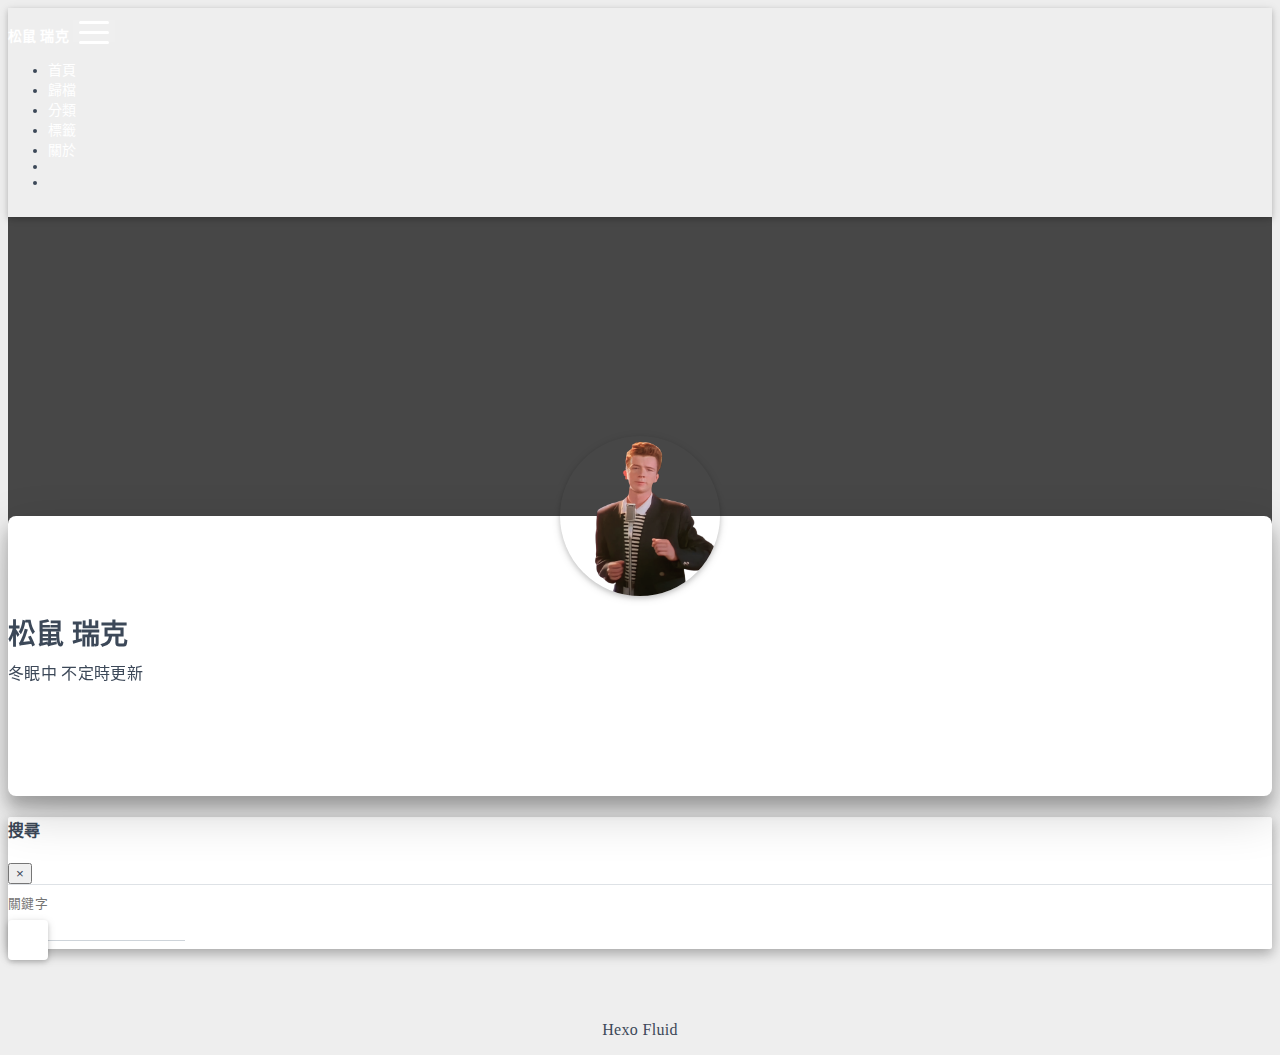
==== commit cd8be84d: "Site updated: 2024-08-18 20:37:25" ====
--- a/about/index.html
+++ b/about/index.html
@@ -191,7 +191,7 @@
   
 
 <div id="banner" class="banner" parallax=true
-     style="background: url('/img/default.png') no-repeat center center; background-size: cover;">
+     style="background: url('/img/background.png') no-repeat center center; background-size: cover;">
   <div class="full-bg-img">
     <div class="mask flex-center" style="background-color: rgba(0, 0, 0, 0.7)">
       <div class="banner-text text-center fade-in-up">
